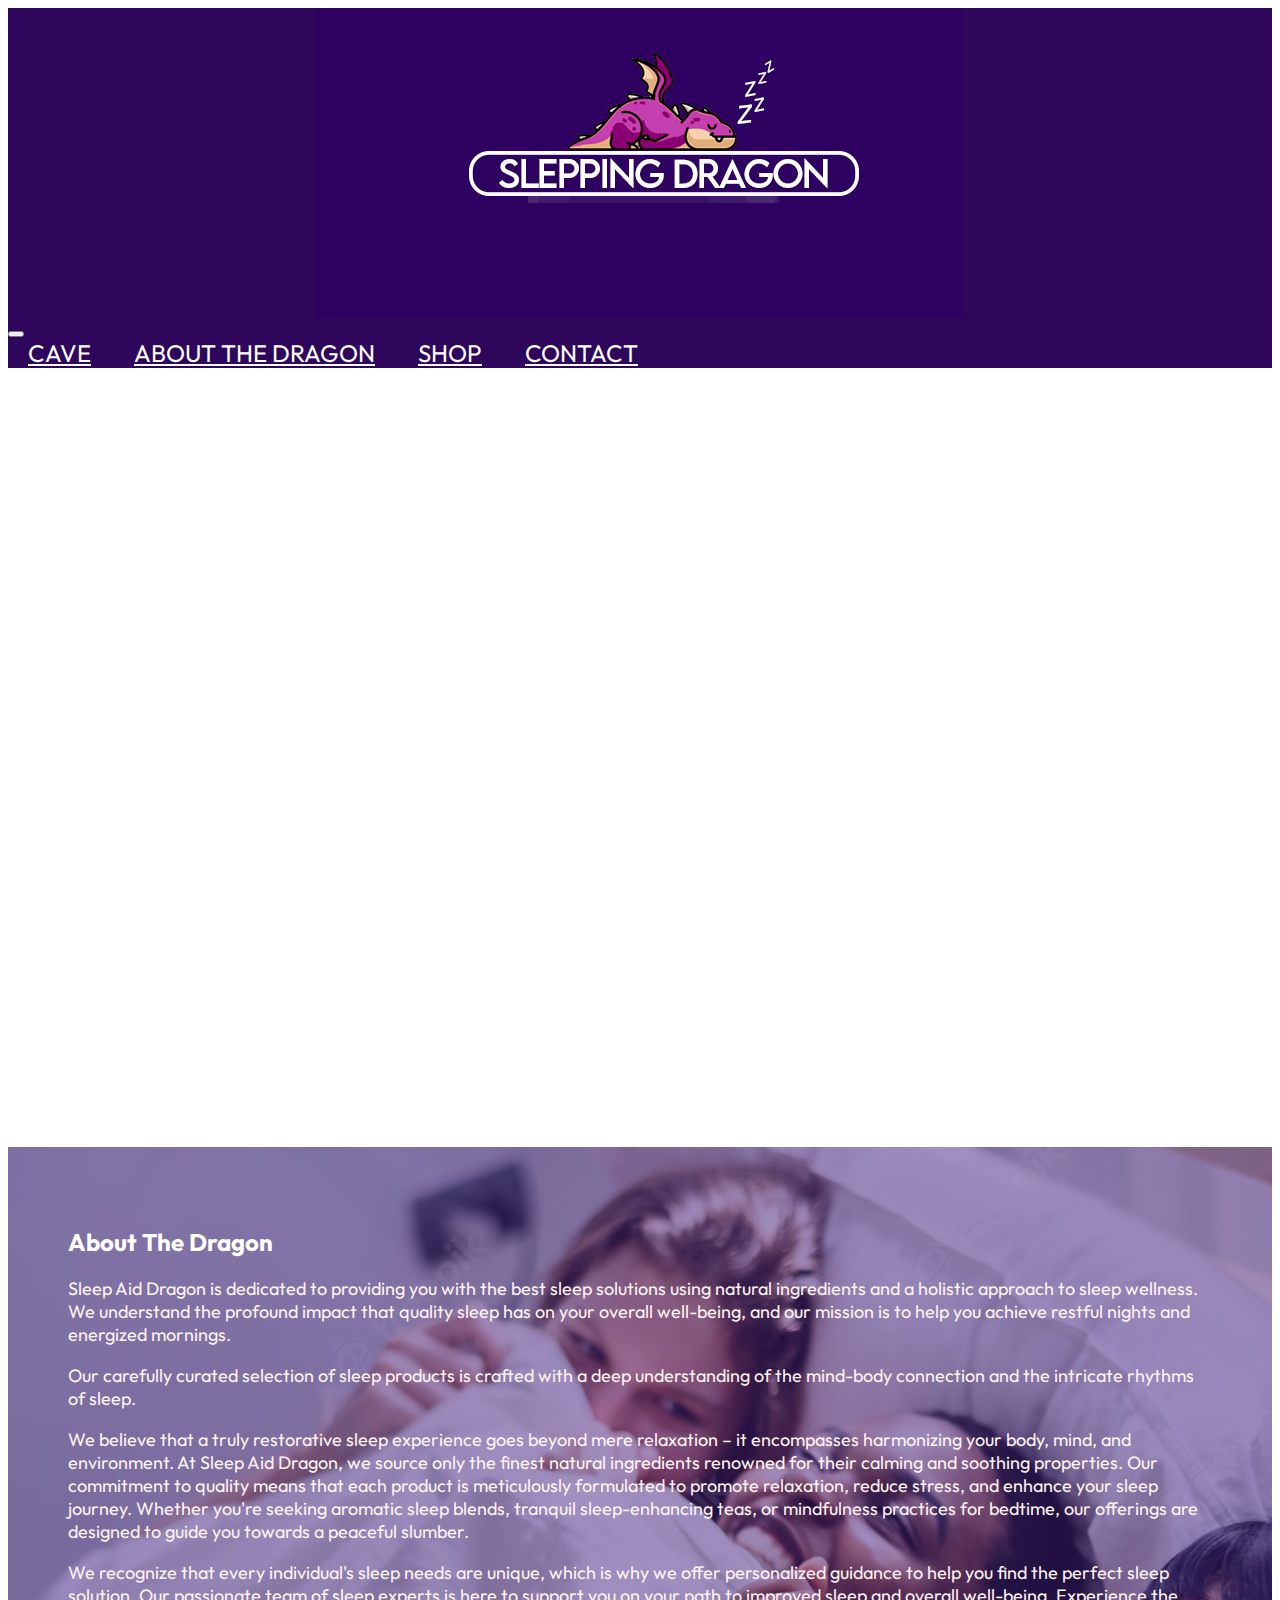
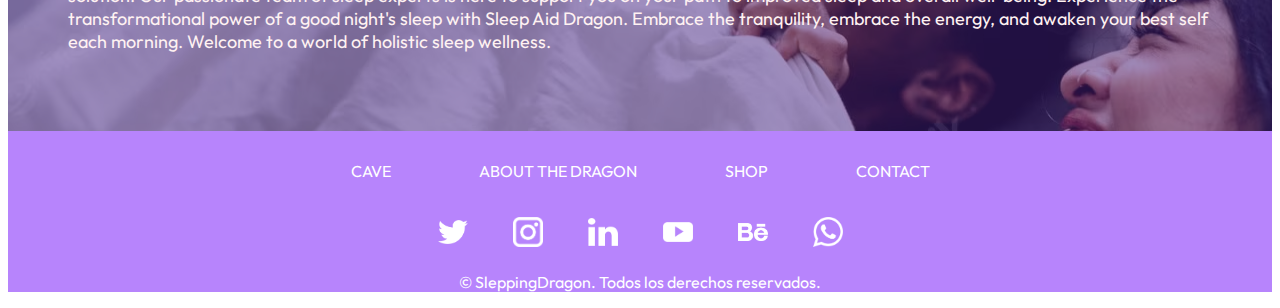
==== about.html @ 38109585 "updated" ====
<!DOCTYPE html>
<html lang="en" dir="ltr">
  <head>
    <meta charset="UTF-8">
    <meta name="viewport" content="width=device-width, initial-scale=1.0">
    <link rel="preconnect" href="https://fonts.googleapis.com">
    <link rel="preconnect" href="https://fonts.gstatic.com" crossorigin>
    <link rel="icon" type="image/x-icon" href="../images/favicon.ico">
    <link rel="icon" type="image/png" href="images/favicon.png">

    <!-------Boostrap Responsive------->
    <link href="https://cdn.jsdelivr.net/npm/bootstrap@5.3.1/dist/css/bootstrap.min.css" rel="stylesheet" integrity="sha384-4bw+/aepP/YC94hEpVNVgiZdgIC5+VKNBQNGCHeKRQN+PtmoHDEXuppvnDJzQIu9" crossorigin="anonymous">
    <script src="https://cdn.jsdelivr.net/npm/bootstrap@5.3.1/dist/js/bootstrap.bundle.min.js" integrity="sha384-HwwvtgBNo3bZJJLYd8oVXjrBZt8cqVSpeBNS5n7C8IVInixGAoxmnlMuBnhbgrkm" crossorigin="anonymous"></script>
    <title>Sleep Aid - Ayuda para Dormir</title>
    <link rel="stylesheet" href="styles.css">
  </head>
<body>
  <!-- ENCABEZADO - Barra de Navegación -->
    <header class="container-md"> 
      <nav class="navbar navbar-expand-lg bg-body-tertiary">
          <div class="container-fluid">
              <a class="navbar-brand navbar-logo" href="#">
                  <img src="images/sleppingdragon.png" alt="Logo">
              </a>
              <a class="navbar-brand" href="#">
              <button class="navbar-toggler" type="button" data-bs-toggle="collapse" data-bs-target="#navbarNavAltMarkup" aria-controls="navbarNavAltMarkup" aria-expanded="false" aria-label="Toggle navigation">
                  <span class="navbar-toggler-icon"></span>
              </button>
              <div class="collapse navbar-collapse" id="navbarNavAltMarkup">
                <div class="navbar-nav">
                  <a class="nav-link-custom nav-link" href="index.html">CAVE</a>
                  <a class="nav-link-custom nav-link" aria-current="page" href="about.html">ABOUT THE DRAGON</a>
                  <a class="nav-link-custom nav-link" href="product.html">SHOP</a>
                  <a class="nav-link-custom nav-link" href="#">CONTACT</a>
                  <a class="nav-link-custom nav-link disabled" aria-disabled="true"></a>
                </div>
              </div>
          </div>
      </nav>
    </header>
  
  <!-- Contenido de la página About -->
  <section class="background-section background-image-about">
    <div class="background-image-about">
      <div class="container my-5 overlay-container fade-in">
        <div class="row">
          <div class="col-md-6 offset-md-6">
            <h2 class="text-primary">About The Dragon</h2>
            <p class="medium">Sleep Aid Dragon is dedicated to providing you with the best sleep solutions using natural ingredients and a holistic approach to sleep wellness. We understand the profound impact that quality sleep has on your overall well-being, and our mission is to help you achieve restful nights and energized mornings.</p>
<p class="medium">Our carefully curated selection of sleep products is crafted with a deep understanding of the mind-body connection and the intricate rhythms of sleep.</p>
<p class="medium">We believe that a truly restorative sleep experience goes beyond mere relaxation – it encompasses harmonizing your body, mind, and environment.
At Sleep Aid Dragon, we source only the finest natural ingredients renowned for their calming and soothing properties. Our commitment to quality means that each product is meticulously formulated to promote relaxation, reduce stress, and enhance your sleep journey. Whether you're seeking aromatic sleep blends, tranquil sleep-enhancing teas, or mindfulness practices for bedtime, our offerings are designed to guide you towards a peaceful slumber.</p>
<p class="medium">We recognize that every individual's sleep needs are unique, which is why we offer personalized guidance to help you find the perfect sleep solution. Our passionate team of sleep experts is here to support you on your path to improved sleep and overall well-being.
Experience the transformational power of a good night's sleep with Sleep Aid Dragon. Embrace the tranquility, embrace the energy, and awaken your best self each morning. Welcome to a world of holistic sleep wellness.</p>

          </div>
        </div>
      </div>
    </div>
  </section>

  <!-- Footer -->
  <footer class="footer py-4">
    <div class="container">
        <div class="row align-items-center justify-content-center">
            <div class="custom-footer-links">
              <a href="#">CAVE</a>
              <a href="#">ABOUT THE DRAGON</a>
              <a href="#">SHOP</a>
              <a href="#">CONTACT</a>
            </div>
            <div class="col-md-3 d-flex justify-content-center align-items-center">
              <div class="social-icons">
                  <a href="#"><img src="images/twitter.png" class="social-icon"></a>
                  <a href="#"><img src="images/IG.png" class="social-icon"></a>
                  <a href="#"><img src="images/linkedin.png" class="social-icon"></a>
                  <a href="#"><img src="images/youtube.png" class="social-icon"></a>
                  <a href="#"><img src="images/be.png" class="social-icon"></a>
                  <a href="#"><img src="images/ws.png" class="social-icon"></a>
              </div>
          </div>   
        </div>
    </div>

    <div class="container mt-3 custom-footer">
        <p class="text-center">&copy; SleppingDragon. Todos los derechos reservados.</p>
    </div>
</footer>
  
  <!-- Cookies -->
  <div class="cookie-popup">
    <div class="cookie-content">
      <p>Utilizamos cookies para mejorar tu experiencia en el sitio. Al continuar navegando, aceptas nuestra política de cookies.</p>
      <button class="btn btn-primary btn-sm cookie-btn">Aceptar</button>
    </div>
  </div>
  <script src="scripts.js"></script>
</body>
</html>
---- styles.css ----
@charset "UTF-8";
/********* IMPORTING ************/
@import url("https://fonts.googleapis.com/css2?family=Outfit:wght@400;800&display=swap");
/**** VARIABLE DEFINITION *****/
/*********** TYPOGRAPHY ***************/
/********* TYPOGRAPHY SIZES *************/
.small {
  font-family: "Outfit", sans-serif;
  font-size: 14px;
  color: #ffffff;
}

.medium {
  font-family: "Outfit", sans-serif;
  font-size: 18px;
  color: #fff2f2;
}

.large {
  font-family: "Outfit", sans-serif;
  font-size: 24px;
  color: #ffffff;
}

body {
  font-family: "Outfit", sans-serif;
}

header {
  background-color: #2e075d;
  font-family: "Outfit", sans-serif;
  position: sticky;
  top: 0;
  transition: transform 0.3s ease-in-out;
  opacity: 1;
}

/******Efect on the header*******/
.header.hidden {
  opacity: 0;
  transform: translateY(-100%);
  transition: opacity 0.3s ease, transform 0.3s ease;
}

.header.visible {
  opacity: 1;
  transform: translateY(0);
}

@keyframes fadeInUp {
  from {
    opacity: 0;
    transform: translateY(50px);
  }
  to {
    opacity: 1;
    transform: translateY(0);
  }
}
/********************************/
.container-fluid {
  max-width: 100%;
  background-color: #2e075d;
}

.nav-link-custom {
  color: #ffffff;
  font-size: 24px;
  margin: 20px;
  transition: color 0.5s;
}

.navbar-nav .nav-item {
  margin: 0 100px;
}

.nav-item.nav-link {
  text-decoration: none;
}

.nav-link-custom:hover {
  color: #97db29;
}

.navbar-logo {
  display: flex;
  align-items: center;
}

.navbar-logo img {
  margin: 0 auto;
}

.container, .container-lg, .container-md, .container-sm, .container-xl, .container-xxl {
  max-width: 1616px;
}

/*************** container que disapear *****************/
.background-image {
  background-image: url("images/white-noise.jpg");
  background-size: cover;
  background-position: bottom center;
  padding-top: 50%;
  position: relative;
  max-width: 100%;
}

/*************** background About***********************/
.background-image-about {
  background-image: url("images/group.avif");
}

.overlay-container {
  background-color: rgba(66, 31, 129, 0.5);
  color: #ffffff;
  padding: 60px;
  margin-top: 779px;
  animation: fadeIn 5s;
}

.ribbon-section {
  margin-top: 50px;
}
.ribbon-section .row {
  display: flex; /* Mostrar las columnas en una fila flexible */
  flex-wrap: wrap; /* Envolver las columnas si no caben en una sola fila */
  justify-content: center; /* Centrar las columnas horizontalmente */
  align-items: stretch;
}
.ribbon-section .row .ribbon-image {
  flex: 1; /* Cambio: permite que las columnas ocupen el espacio disponible */
  display: flex;
  align-items: center;
  justify-content: center;
  border: 3px solid #885dcf;
  margin: 10px;
  max-width: 300px; /* Ajusta el ancho máximo según tus necesidades */
}
.ribbon-section .row .ribbon-image img {
  max-width: 266px;
  max-height: 266px;
  object-fit: contain;
}

/*********************Footer*************************/
/*********Palabras en el top del footer******************/
.custom-footer-links {
  display: flex;
  justify-content: center;
  align-items: center;
  gap: 88px; /* Espacio entre elementos */
}

.custom-footer-links a {
  color: rgb(255, 255, 255);
  font-size: 16px;
  text-decoration: none;
  margin-top: 30px;
}

.custom-footer-links a:hover {
  color: #ffcc00; /* Cambia a tu color deseado en hover */
}

/*********Social Icons******************/
.social-icons {
  display: flex;
  align-items: center;
  justify-content: center;
  gap: 35px; /* Espacio entre íconos */
  margin-top: 31px;
}

.social-icon {
  max-width: 40px; /* Ajusta el valor según tu preferencia */
  height: auto; /* Mantiene la proporción de la imagen */
  margin: 5px;
  width: 30px;
}

.custom-footer {
  text-align: center;
  color: white;
  font-family: "Outfit", sans-serif;
}

footer {
  background-color: #b784fc;
}

/***************Cookies*********************/
.cookie-popup {
  display: none;
  position: fixed;
  top: 0;
  left: 0;
  width: 100%;
  height: 100%;
  background-color: rgba(0, 0, 0, 0.5);
  z-index: 1000;
}

.cookie-content {
  position: absolute;
  top: 50%;
  left: 50%;
  transform: translate(-50%, -50%);
  background-color: #fff;
  padding: 20px;
  border-radius: 8px;
  box-shadow: 0 0 10px rgba(0, 0, 0, 0.2);
}

/*# sourceMappingURL=styles.css.map */
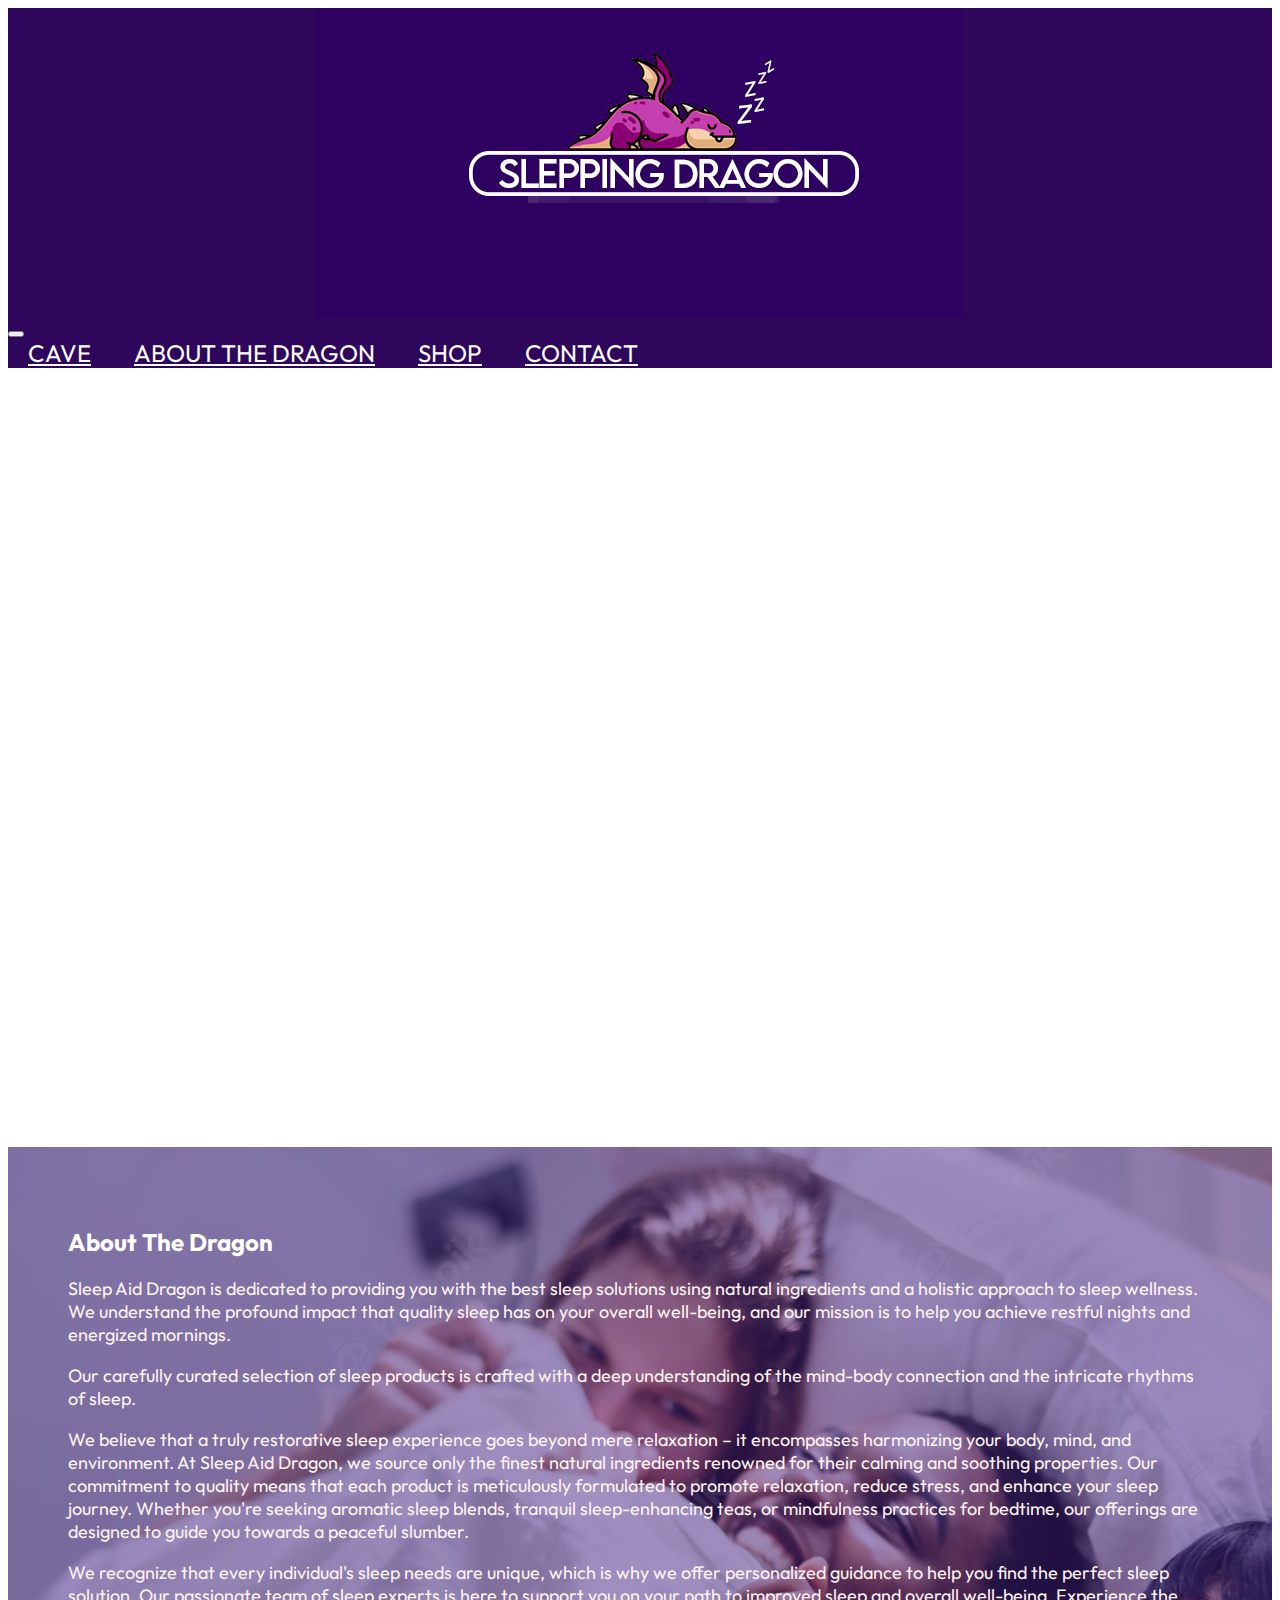
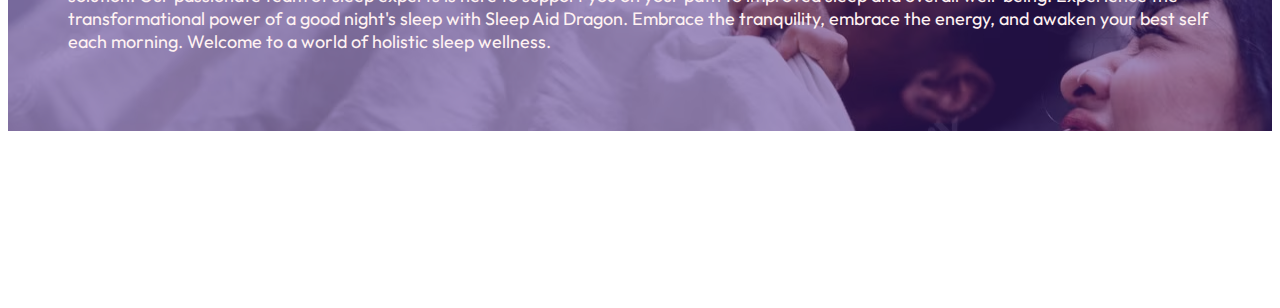
==== commit 19fde61d: "updated" ====
--- a/about.html
+++ b/about.html
@@ -31,7 +31,7 @@
                   <a class="nav-link-custom nav-link" href="index.html">CAVE</a>
                   <a class="nav-link-custom nav-link" aria-current="page" href="about.html">ABOUT THE DRAGON</a>
                   <a class="nav-link-custom nav-link" href="product.html">SHOP</a>
-                  <a class="nav-link-custom nav-link" href="#">CONTACT</a>
+                  <a class="nav-link-custom nav-link" href="contact.html">CONTACT</a>
                   <a class="nav-link-custom nav-link disabled" aria-disabled="true"></a>
                 </div>
               </div>
@@ -40,6 +40,7 @@
     </header>
   
   <!-- Contenido de la página About -->
+  
   <section class="background-section background-image-about">
     <div class="background-image-about">
       <div class="container my-5 overlay-container fade-in">
@@ -64,10 +65,10 @@
     <div class="container">
         <div class="row align-items-center justify-content-center">
             <div class="custom-footer-links">
-              <a href="#">CAVE</a>
-              <a href="#">ABOUT THE DRAGON</a>
+              <a href="index.html">CAVE</a>
+              <a href="about.html">ABOUT THE DRAGON</a>
               <a href="#">SHOP</a>
-              <a href="#">CONTACT</a>
+              <a href="contact.html">CONTACT</a>
             </div>
             <div class="col-md-3 d-flex justify-content-center align-items-center">
               <div class="social-icons">
--- a/styles.css
+++ b/styles.css
@@ -110,6 +110,16 @@
   background-image: url("images/group.avif");
 }
 
+/**************** background Contact********************/
+.background-image-contact {
+  background-image: url("images/Best.jpg");
+  background-size: cover;
+  background-position: bottom center;
+  padding-top: 50%;
+  position: relative;
+  max-width: 100%;
+}
+
 .overlay-container {
   background-color: rgba(66, 31, 129, 0.5);
   color: #ffffff;
@@ -118,8 +128,26 @@
   animation: fadeIn 5s;
 }
 
+/************************************************************************/
 .ribbon-section {
   margin-top: 50px;
+<<<<<<< HEAD
+  /* Ejemplo: margen superior de la sección */ }
+  .ribbon-section .row {
+    display: flex;
+    /* Mostrar las columnas en una fila flexible */
+    flex-wrap: wrap;
+    /* Envolver las columnas si no caben en una sola fila */
+    justify-content: center;
+    /* Centrar las columnas horizontalmente */
+    align-items: center; }
+  .ribbon-section .ribbon-image {
+    background-size: cover;
+    background-position: center;
+    border: 154px solid #885dcf;
+    /* Ejemplo: borde para cada columna */
+    /* Agrega más estilos según sea necesario */ }
+=======
 }
 .ribbon-section .row {
   display: flex; /* Mostrar las columnas en una fila flexible */
@@ -142,6 +170,38 @@
   object-fit: contain;
 }
 
+/*************** Contact Section *****************/
+.contact-section {
+  background-color: #421f81; /* Cambiar el color de fondo */
+  color: #ffffff; /* Cambiar el color del texto */
+}
+.contact-section .contact-description {
+  border-right: 2px solid #b784fc; /* Agregar un borde lateral de color */
+  padding-right: 20px; /* Agregar espacio en el lado derecho */
+}
+.contact-section .contact-form {
+  background-color: rgba(151, 219, 41, 0.5); /* Cambiar el color de fondo del formulario */
+  padding: 54px; /* Añadir espacio interno */
+  border-radius: 22px; /* Agregar bordes redondeados */
+  margin-bottom: 100px;
+}
+.contact-section .form-label {
+  color: #fff2f2; /* Cambiar el color de las etiquetas del formulario */
+}
+.contact-section .form-control {
+  background-color: #2e075d; /* Cambiar el color de fondo de los campos de entrada */
+  color: #ffffff; /* Cambiar el color del texto en los campos de entrada */
+  border-color: #b784fc; /* Cambiar el color del borde de los campos de entrada */
+}
+.contact-section .btn-primary {
+  background-color: #b784fc; /* Cambiar el color de fondo del botón */
+  border-color: #b784fc; /* Cambiar el color del borde del botón */
+}
+.contact-section .btn-primary:hover {
+  background-color: #9a52fb; /* Oscurecer el color del botón al pasar el cursor */
+  border-color: #9a52fb; /* Oscurecer el color del borde del botón al pasar el cursor */
+}
+
 /*********************Footer*************************/
 /*********Palabras en el top del footer******************/
 .custom-footer-links {
@@ -172,8 +232,8 @@
 }
 
 .social-icon {
-  max-width: 40px; /* Ajusta el valor según tu preferencia */
-  height: auto; /* Mantiene la proporción de la imagen */
+  max-width: 40px;
+  height: auto;
   margin: 5px;
   width: 30px;
 }
@@ -183,6 +243,7 @@
   color: white;
   font-family: "Outfit", sans-serif;
 }
+>>>>>>> Manuel
 
 footer {
   background-color: #b784fc;
@@ -202,6 +263,113 @@
 
 .cookie-content {
   position: absolute;
+<<<<<<< HEAD
+  bottom: 0;
+  width: 100%;
+  height: 4rem; }
+
+/* Product Styling =================================================================*/
+.page-container {
+  position: relative;
+  min-height: 100vh; }
+
+.content-wrap {
+  padding-bottom: 4rem; }
+
+.carousel {
+  background-color: #b784fc; }
+
+.carousel-caption > p {
+  color: black; }
+
+.carousel-item > img {
+  border-radius: 4px; }
+
+.carousel-caption-width {
+  width: 70%;
+  text-align: left; }
+
+.product .container {
+  background-color: white !important;
+  display: flex;
+  position: relative; }
+
+.ribbon-section {
+  margin-top: 50px; }
+  .ribbon-section .row {
+    display: flex;
+    flex-wrap: wrap;
+    justify-content: center;
+    align-items: stretch; }
+    .ribbon-section .row .ribbon-image {
+      flex: 1;
+      display: flex;
+      align-items: center;
+      justify-content: center;
+      border: 3px solid #885dcf;
+      margin: 10px;
+      max-width: 307px; }
+      .ribbon-section .row .ribbon-image img {
+        max-width: 300px;
+        max-height: 300px;
+        object-fit: contain; }
+
+/* Contact styling =================================================================*/
+.contact {
+  background-color: #2e075d; }
+
+form {
+  display: flex;
+  flex-direction: column;
+  padding: 1rem 0;
+  margin-top: -21%;
+  margin-bottom: 7%;
+  margin-left: auto;
+  margin-right: auto;
+  background-color: white;
+  width: 60%;
+  padding: 5%;
+  border-radius: 5%; }
+
+fieldset {
+  display: flex;
+  flex-direction: column;
+  justify-content: flex-start;
+  border: 0;
+  padding: 0 0 2rem; }
+
+label {
+  cursor: pointer;
+  display: block;
+  white-space: nowrap;
+  font-size: 1.4rem;
+  padding: 1rem; }
+
+input[type="text"], input[type="email"], textarea {
+  position: relative;
+  width: 100%;
+  padding: 1.2rem;
+  line-height: 1;
+  border-top: .1rem solid black;
+  border-bottom: .1rem solid black;
+  background-color: white;
+  box-shadow: none;
+  outline: 0; }
+
+input[type="text"], input[type="email"] {
+  padding-right: 3rem; }
+
+input[type="text"]:focus, input[type="email"]:focus, textarea:focus {
+  border: .1rem solid gray;
+  background-color: lightgrey; }
+
+::placeholder {
+  font-style: italic; }
+
+.button {
+  margin-top: 15px;
+  padding: 5px; }
+=======
   top: 50%;
   left: 50%;
   transform: translate(-50%, -50%);
@@ -210,5 +378,6 @@
   border-radius: 8px;
   box-shadow: 0 0 10px rgba(0, 0, 0, 0.2);
 }
+>>>>>>> Manuel
 
 /*# sourceMappingURL=styles.css.map */
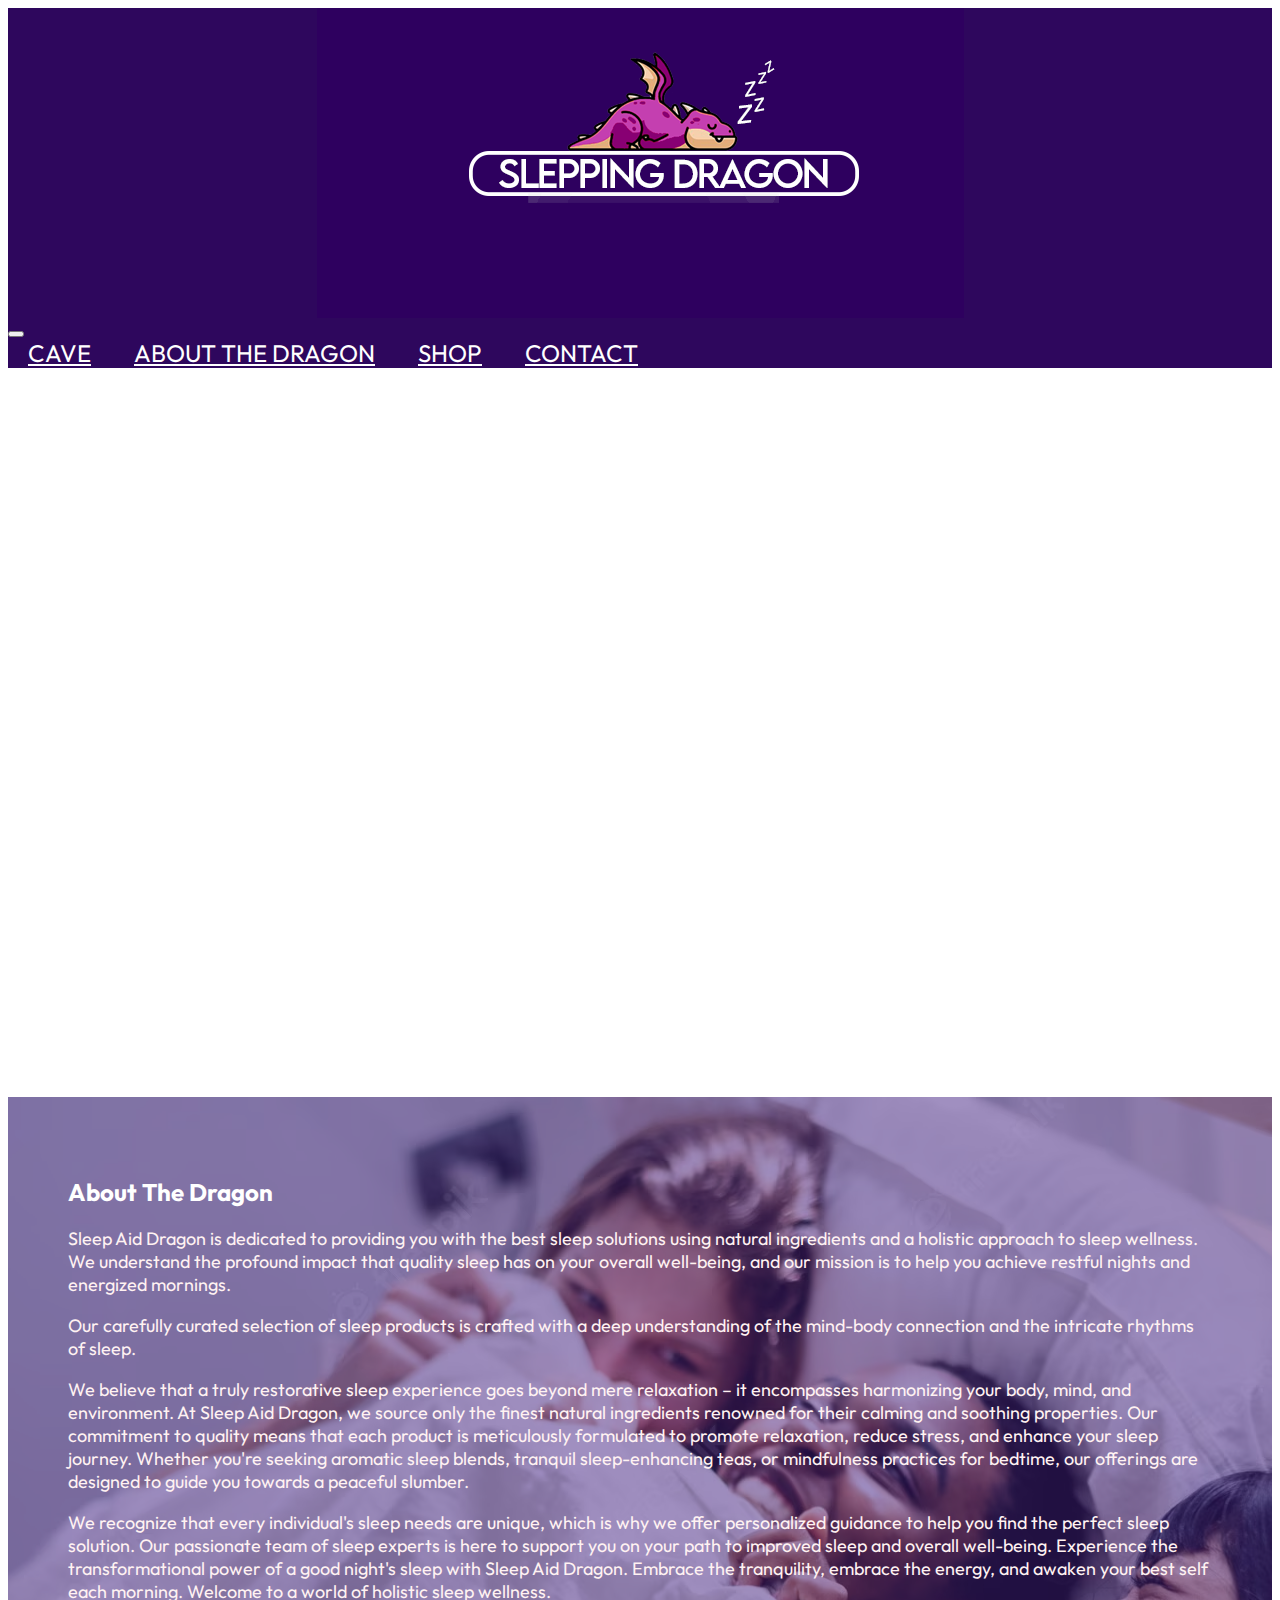
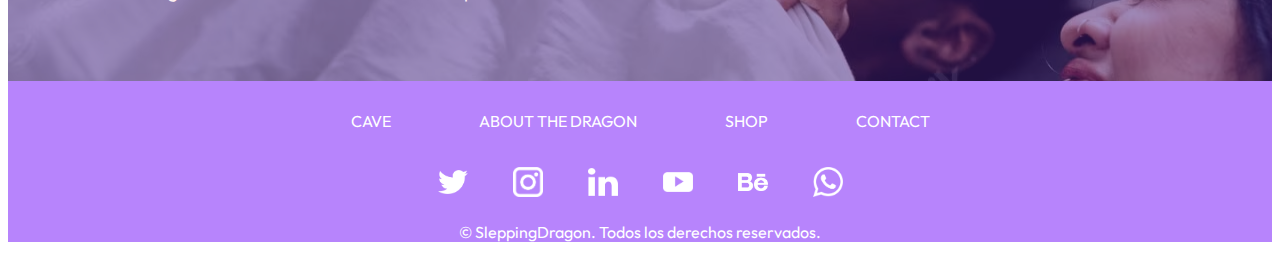
==== commit 9ac38b34: "updated" ====
--- a/about.html
+++ b/about.html
@@ -16,7 +16,7 @@
   </head>
 <body>
   <!-- ENCABEZADO - Barra de Navegación -->
-    <header class="container-md"> 
+    <header class="container-md-about"> 
       <nav class="navbar navbar-expand-lg bg-body-tertiary">
           <div class="container-fluid">
               <a class="navbar-brand navbar-logo" href="#">
@@ -48,11 +48,11 @@
           <div class="col-md-6 offset-md-6">
             <h2 class="text-primary">About The Dragon</h2>
             <p class="medium">Sleep Aid Dragon is dedicated to providing you with the best sleep solutions using natural ingredients and a holistic approach to sleep wellness. We understand the profound impact that quality sleep has on your overall well-being, and our mission is to help you achieve restful nights and energized mornings.</p>
-<p class="medium">Our carefully curated selection of sleep products is crafted with a deep understanding of the mind-body connection and the intricate rhythms of sleep.</p>
-<p class="medium">We believe that a truly restorative sleep experience goes beyond mere relaxation – it encompasses harmonizing your body, mind, and environment.
-At Sleep Aid Dragon, we source only the finest natural ingredients renowned for their calming and soothing properties. Our commitment to quality means that each product is meticulously formulated to promote relaxation, reduce stress, and enhance your sleep journey. Whether you're seeking aromatic sleep blends, tranquil sleep-enhancing teas, or mindfulness practices for bedtime, our offerings are designed to guide you towards a peaceful slumber.</p>
-<p class="medium">We recognize that every individual's sleep needs are unique, which is why we offer personalized guidance to help you find the perfect sleep solution. Our passionate team of sleep experts is here to support you on your path to improved sleep and overall well-being.
-Experience the transformational power of a good night's sleep with Sleep Aid Dragon. Embrace the tranquility, embrace the energy, and awaken your best self each morning. Welcome to a world of holistic sleep wellness.</p>
+            <p class="medium">Our carefully curated selection of sleep products is crafted with a deep understanding of the mind-body connection and the intricate rhythms of sleep.</p>
+            <p class="medium">We believe that a truly restorative sleep experience goes beyond mere relaxation – it encompasses harmonizing your body, mind, and environment.
+            At Sleep Aid Dragon, we source only the finest natural ingredients renowned for their calming and soothing properties. Our commitment to quality means that each product is meticulously formulated to promote relaxation, reduce stress, and enhance your sleep journey. Whether you're seeking aromatic sleep blends, tranquil sleep-enhancing teas, or mindfulness practices for bedtime, our offerings are designed to guide you towards a peaceful slumber.</p>
+            <p class="medium">We recognize that every individual's sleep needs are unique, which is why we offer personalized guidance to help you find the perfect sleep solution. Our passionate team of sleep experts is here to support you on your path to improved sleep and overall well-being.
+            Experience the transformational power of a good night's sleep with Sleep Aid Dragon. Embrace the tranquility, embrace the energy, and awaken your best self each morning. Welcome to a world of holistic sleep wellness.</p>
 
           </div>
         </div>
--- a/styles.css
+++ b/styles.css
@@ -1,53 +1,8 @@
 @charset "UTF-8";
 /********* IMPORTING ************/
 @import url("https://fonts.googleapis.com/css2?family=Outfit:wght@400;800&display=swap");
-/**** VARIABLE DEFINITION *****/
-/*********** TYPOGRAPHY ***************/
-/********* TYPOGRAPHY SIZES *************/
-.small {
-  font-family: "Outfit", sans-serif;
-  font-size: 14px;
-  color: #ffffff;
-}
-
-.medium {
-  font-family: "Outfit", sans-serif;
-  font-size: 18px;
-  color: #fff2f2;
-}
-
-.large {
-  font-family: "Outfit", sans-serif;
-  font-size: 24px;
-  color: #ffffff;
-}
-
-body {
-  font-family: "Outfit", sans-serif;
-}
-
-header {
-  background-color: #2e075d;
-  font-family: "Outfit", sans-serif;
-  position: sticky;
-  top: 0;
-  transition: transform 0.3s ease-in-out;
-  opacity: 1;
-}
-
-/******Efect on the header*******/
-.header.hidden {
-  opacity: 0;
-  transform: translateY(-100%);
-  transition: opacity 0.3s ease, transform 0.3s ease;
-}
-
-.header.visible {
-  opacity: 1;
-  transform: translateY(0);
-}
-
-@keyframes fadeInUp {
+/**** Animations *****/
+@keyframes fadeIn {
   from {
     opacity: 0;
     transform: translateY(50px);
@@ -57,6 +12,52 @@
     transform: translateY(0);
   }
 }
+/**** VARIABLE DEFINITION *****/
+/*********** TYPOGRAPHY ***************/
+/********* TYPOGRAPHY SIZES *************/
+.small {
+  font-family: "Outfit", sans-serif;
+  font-size: 14px;
+  color: #ffffff;
+}
+
+.medium {
+  font-family: "Outfit", sans-serif;
+  font-size: 18px;
+  color: #fff2f2;
+}
+
+.large {
+  font-family: "Outfit", sans-serif;
+  font-size: 24px;
+  color: #ffffff;
+}
+
+body {
+  font-family: "Outfit", sans-serif;
+}
+
+header {
+  background-color: #2e075d;
+  font-family: "Outfit", sans-serif;
+  position: sticky;
+  top: 0;
+  transition: transform 0.3s ease-in-out;
+  opacity: 1;
+}
+
+/******Efect on the header*******/
+.header.hidden {
+  opacity: 0;
+  transform: translateY(-100%);
+  transition: opacity 0.3s ease, transform 0.3s ease;
+}
+
+.header.visible {
+  opacity: 1;
+  transform: translateY(0);
+}
+
 /********************************/
 .container-fluid {
   max-width: 100%;
@@ -91,7 +92,12 @@
   margin: 0 auto;
 }
 
-.container, .container-lg, .container-md, .container-sm, .container-xl, .container-xxl {
+.container,
+.container-lg,
+.container-md,
+.container-sm,
+.container-xl,
+.container-xxl {
   max-width: 1616px;
 }
 
@@ -126,28 +132,12 @@
   padding: 60px;
   margin-top: 779px;
   animation: fadeIn 5s;
+  max-width: 1675px;
 }
 
 /************************************************************************/
 .ribbon-section {
   margin-top: 50px;
-<<<<<<< HEAD
-  /* Ejemplo: margen superior de la sección */ }
-  .ribbon-section .row {
-    display: flex;
-    /* Mostrar las columnas en una fila flexible */
-    flex-wrap: wrap;
-    /* Envolver las columnas si no caben en una sola fila */
-    justify-content: center;
-    /* Centrar las columnas horizontalmente */
-    align-items: center; }
-  .ribbon-section .ribbon-image {
-    background-size: cover;
-    background-position: center;
-    border: 154px solid #885dcf;
-    /* Ejemplo: borde para cada columna */
-    /* Agrega más estilos según sea necesario */ }
-=======
 }
 .ribbon-section .row {
   display: flex; /* Mostrar las columnas en una fila flexible */
@@ -243,7 +233,6 @@
   color: white;
   font-family: "Outfit", sans-serif;
 }
->>>>>>> Manuel
 
 footer {
   background-color: #b784fc;
@@ -263,113 +252,6 @@
 
 .cookie-content {
   position: absolute;
-<<<<<<< HEAD
-  bottom: 0;
-  width: 100%;
-  height: 4rem; }
-
-/* Product Styling =================================================================*/
-.page-container {
-  position: relative;
-  min-height: 100vh; }
-
-.content-wrap {
-  padding-bottom: 4rem; }
-
-.carousel {
-  background-color: #b784fc; }
-
-.carousel-caption > p {
-  color: black; }
-
-.carousel-item > img {
-  border-radius: 4px; }
-
-.carousel-caption-width {
-  width: 70%;
-  text-align: left; }
-
-.product .container {
-  background-color: white !important;
-  display: flex;
-  position: relative; }
-
-.ribbon-section {
-  margin-top: 50px; }
-  .ribbon-section .row {
-    display: flex;
-    flex-wrap: wrap;
-    justify-content: center;
-    align-items: stretch; }
-    .ribbon-section .row .ribbon-image {
-      flex: 1;
-      display: flex;
-      align-items: center;
-      justify-content: center;
-      border: 3px solid #885dcf;
-      margin: 10px;
-      max-width: 307px; }
-      .ribbon-section .row .ribbon-image img {
-        max-width: 300px;
-        max-height: 300px;
-        object-fit: contain; }
-
-/* Contact styling =================================================================*/
-.contact {
-  background-color: #2e075d; }
-
-form {
-  display: flex;
-  flex-direction: column;
-  padding: 1rem 0;
-  margin-top: -21%;
-  margin-bottom: 7%;
-  margin-left: auto;
-  margin-right: auto;
-  background-color: white;
-  width: 60%;
-  padding: 5%;
-  border-radius: 5%; }
-
-fieldset {
-  display: flex;
-  flex-direction: column;
-  justify-content: flex-start;
-  border: 0;
-  padding: 0 0 2rem; }
-
-label {
-  cursor: pointer;
-  display: block;
-  white-space: nowrap;
-  font-size: 1.4rem;
-  padding: 1rem; }
-
-input[type="text"], input[type="email"], textarea {
-  position: relative;
-  width: 100%;
-  padding: 1.2rem;
-  line-height: 1;
-  border-top: .1rem solid black;
-  border-bottom: .1rem solid black;
-  background-color: white;
-  box-shadow: none;
-  outline: 0; }
-
-input[type="text"], input[type="email"] {
-  padding-right: 3rem; }
-
-input[type="text"]:focus, input[type="email"]:focus, textarea:focus {
-  border: .1rem solid gray;
-  background-color: lightgrey; }
-
-::placeholder {
-  font-style: italic; }
-
-.button {
-  margin-top: 15px;
-  padding: 5px; }
-=======
   top: 50%;
   left: 50%;
   transform: translate(-50%, -50%);
@@ -378,6 +260,9 @@
   border-radius: 8px;
   box-shadow: 0 0 10px rgba(0, 0, 0, 0.2);
 }
->>>>>>> Manuel
+
+.background-image-about {
+  margin-top: -50px; /* Ajusta este valor según sea necesario */
+}
 
 /*# sourceMappingURL=styles.css.map */
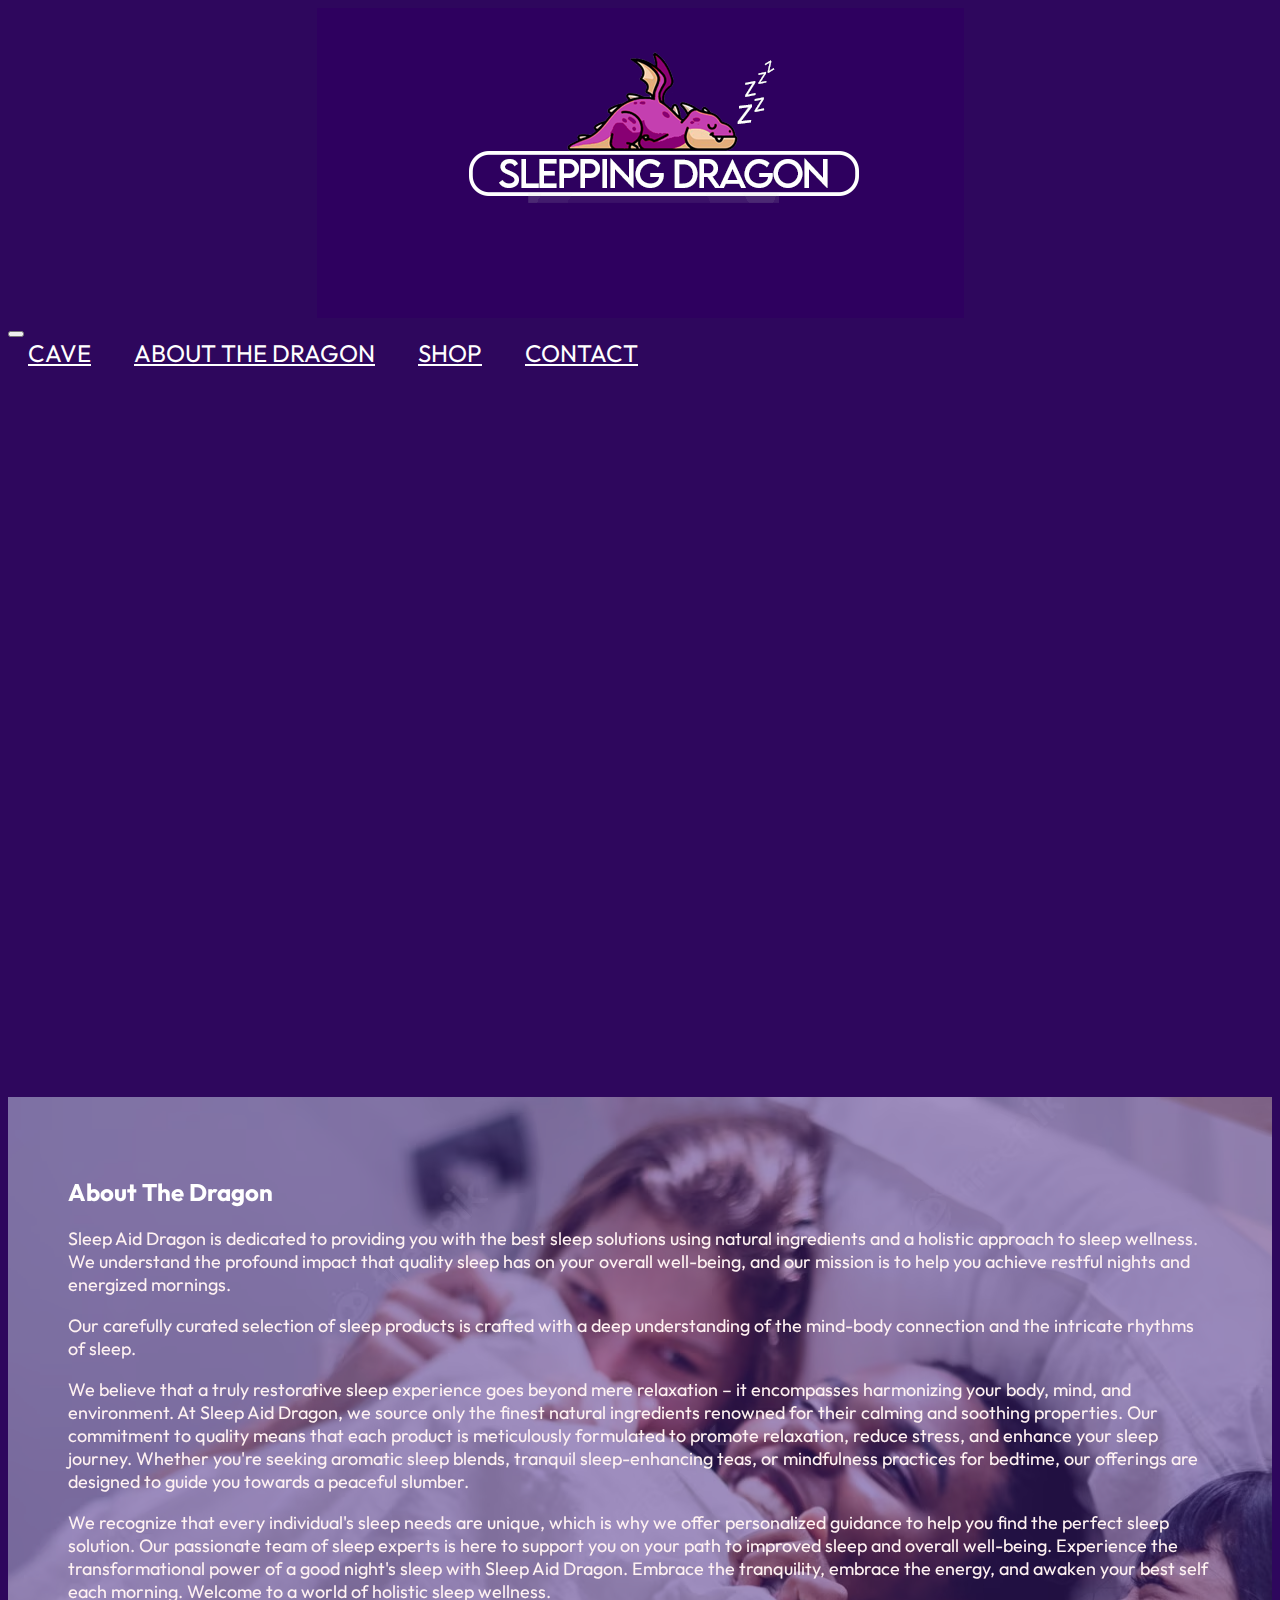
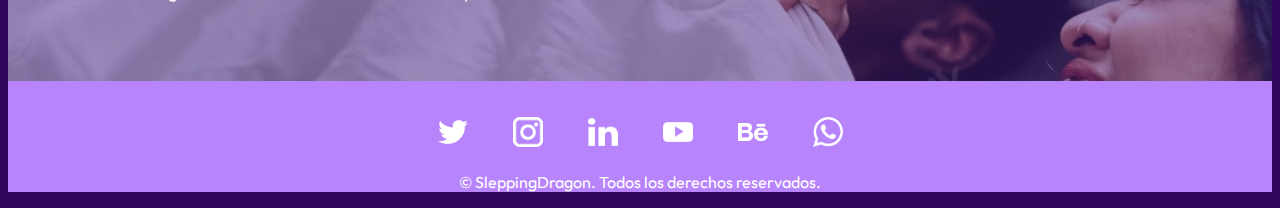
==== commit 7ac1037a: "updated" ====
--- a/about.html
+++ b/about.html
@@ -98,3 +98,4 @@
   <script src="scripts.js"></script>
 </body>
 </html>
+
--- a/styles.css
+++ b/styles.css
@@ -18,23 +18,21 @@
 .small {
   font-family: "Outfit", sans-serif;
   font-size: 14px;
-  color: #ffffff;
-}
+  color: #ffffff; }
 
 .medium {
   font-family: "Outfit", sans-serif;
   font-size: 18px;
-  color: #fff2f2;
-}
+  color: #fff2f2; }
 
 .large {
   font-family: "Outfit", sans-serif;
   font-size: 24px;
-  color: #ffffff;
-}
+  color: #ffffff; }
 
 body {
   font-family: "Outfit", sans-serif;
+  background-color: #2e075d;
 }
 
 header {
@@ -50,47 +48,38 @@
 .header.hidden {
   opacity: 0;
   transform: translateY(-100%);
-  transition: opacity 0.3s ease, transform 0.3s ease;
-}
+  transition: opacity 0.3s ease, transform 0.3s ease; }
 
 .header.visible {
   opacity: 1;
-  transform: translateY(0);
-}
+  transform: translateY(0); }
 
 /********************************/
 .container-fluid {
   max-width: 100%;
-  background-color: #2e075d;
-}
+  background-color: #2e075d; }
 
 .nav-link-custom {
   color: #ffffff;
   font-size: 24px;
   margin: 20px;
-  transition: color 0.5s;
-}
+  transition: color 0.5s; }
 
 .navbar-nav .nav-item {
-  margin: 0 100px;
-}
+  margin: 0 100px; }
 
 .nav-item.nav-link {
-  text-decoration: none;
-}
+  text-decoration: none; }
 
 .nav-link-custom:hover {
-  color: #97db29;
-}
+  color: #97db29; }
 
 .navbar-logo {
   display: flex;
-  align-items: center;
-}
+  align-items: center; }
 
 .navbar-logo img {
-  margin: 0 auto;
-}
+  margin: 0 auto; }
 
 .container,
 .container-lg,
@@ -108,12 +97,17 @@
   background-position: bottom center;
   padding-top: 50%;
   position: relative;
-  max-width: 100%;
-}
+  max-width: 100%; }
 
 /*************** background About***********************/
 .background-image-about {
-  background-image: url("images/group.avif");
+  background-image: url("images/group.avif");   position: relative;
+  margin-top: -50px;
+  margin-bottom: -50px;
+}
+
+.bg-body-tertiary {
+  --bs-bg-opacity: 0;
 }
 
 /**************** background Contact********************/
@@ -162,35 +156,43 @@
 
 /*************** Contact Section *****************/
 .contact-section {
-  background-color: #421f81; /* Cambiar el color de fondo */
-  color: #ffffff; /* Cambiar el color del texto */
-}
-.contact-section .contact-description {
-  border-right: 2px solid #b784fc; /* Agregar un borde lateral de color */
-  padding-right: 20px; /* Agregar espacio en el lado derecho */
-}
-.contact-section .contact-form {
-  background-color: rgba(151, 219, 41, 0.5); /* Cambiar el color de fondo del formulario */
-  padding: 54px; /* Añadir espacio interno */
-  border-radius: 22px; /* Agregar bordes redondeados */
-  margin-bottom: 100px;
-}
-.contact-section .form-label {
-  color: #fff2f2; /* Cambiar el color de las etiquetas del formulario */
-}
-.contact-section .form-control {
-  background-color: #2e075d; /* Cambiar el color de fondo de los campos de entrada */
-  color: #ffffff; /* Cambiar el color del texto en los campos de entrada */
-  border-color: #b784fc; /* Cambiar el color del borde de los campos de entrada */
-}
-.contact-section .btn-primary {
-  background-color: #b784fc; /* Cambiar el color de fondo del botón */
-  border-color: #b784fc; /* Cambiar el color del borde del botón */
-}
-.contact-section .btn-primary:hover {
-  background-color: #9a52fb; /* Oscurecer el color del botón al pasar el cursor */
-  border-color: #9a52fb; /* Oscurecer el color del borde del botón al pasar el cursor */
-}
+  background-color: #421f81;
+  /* Cambiar el color de fondo */
+  color: #ffffff;
+  /* Cambiar el color del texto */ }
+  .contact-section .contact-description {
+    border-right: 2px solid #b784fc;
+    /* Agregar un borde lateral de color */
+    padding-right: 20px;
+    /* Agregar espacio en el lado derecho */ }
+  .contact-section .contact-form {
+    background-color: rgba(151, 219, 41, 0.5);
+    /* Cambiar el color de fondo del formulario */
+    padding: 54px;
+    /* Añadir espacio interno */
+    border-radius: 22px;
+    /* Agregar bordes redondeados */
+    margin-bottom: 100px; }
+  .contact-section .form-label {
+    color: #fff2f2;
+    /* Cambiar el color de las etiquetas del formulario */ }
+  .contact-section .form-control {
+    background-color: #2e075d;
+    /* Cambiar el color de fondo de los campos de entrada */
+    color: #ffffff;
+    /* Cambiar el color del texto en los campos de entrada */
+    border-color: #b784fc;
+    /* Cambiar el color del borde de los campos de entrada */ }
+  .contact-section .btn-primary {
+    background-color: #b784fc;
+    /* Cambiar el color de fondo del botón */
+    border-color: #b784fc;
+    /* Cambiar el color del borde del botón */ }
+    .contact-section .btn-primary:hover {
+      background-color: #9a52fb;
+      /* Oscurecer el color del botón al pasar el cursor */
+      border-color: #9a52fb;
+      /* Oscurecer el color del borde del botón al pasar el cursor */ }
 
 /*********************Footer*************************/
 /*********Palabras en el top del footer******************/
@@ -198,45 +200,41 @@
   display: flex;
   justify-content: center;
   align-items: center;
-  gap: 88px; /* Espacio entre elementos */
-}
+  gap: 88px;
+  /* Espacio entre elementos */ }
 
 .custom-footer-links a {
-  color: rgb(255, 255, 255);
+  color: white;
   font-size: 16px;
   text-decoration: none;
-  margin-top: 30px;
-}
+  margin-top: 30px; }
 
 .custom-footer-links a:hover {
-  color: #ffcc00; /* Cambia a tu color deseado en hover */
-}
+  color: #ffcc00;
+  /* Cambia a tu color deseado en hover */ }
 
 /*********Social Icons******************/
 .social-icons {
   display: flex;
   align-items: center;
   justify-content: center;
-  gap: 35px; /* Espacio entre íconos */
-  margin-top: 31px;
-}
+  gap: 35px;
+  /* Espacio entre íconos */
+  margin-top: 31px; }
 
 .social-icon {
   max-width: 40px;
   height: auto;
   margin: 5px;
-  width: 30px;
-}
+  width: 30px; }
 
 .custom-footer {
   text-align: center;
   color: white;
-  font-family: "Outfit", sans-serif;
-}
+  font-family: "Outfit", sans-serif; }
 
 footer {
-  background-color: #b784fc;
-}
+  background-color: #b784fc; }
 
 /***************Cookies*********************/
 .cookie-popup {
@@ -258,11 +256,50 @@
   background-color: #fff;
   padding: 20px;
   border-radius: 8px;
-  box-shadow: 0 0 10px rgba(0, 0, 0, 0.2);
-}
-
-.background-image-about {
-  margin-top: -50px; /* Ajusta este valor según sea necesario */
-}
-
-/*# sourceMappingURL=styles.css.map */
+  box-shadow: 0 0 10px rgba(0, 0, 0, 0.2); }
+
+/*--------------Product Styling --------------------*/
+.background-image-product {
+  background-image: url("images/productback.jpg");
+  background-size: cover;
+  background-position: bottom center;
+  padding-top: 50%;
+  position: relative;
+  max-width: 100%; }
+
+.product-carousel {
+  padding: 5%;
+  margin: 0%;
+  background-color: #bda2e0; }
+
+.carousel-item > img {
+  border-radius: 6%; }
+
+.carousel-control-next .carousel-control-prev {
+  margin-right: 90px;
+  margin-left: 10px; }
+
+/*--------------Product Styling --------------------*/
+.background-image-product {
+  background-image: url("images/productback.jpg");
+  background-size: cover;
+  background-position: bottom center;
+  padding-top: 50%;
+  position: relative;
+  max-width: 100%;
+}
+
+.product-carousel {
+  padding: 5%;
+  margin: 0%;
+  background-color: #bda2e0;
+}
+
+.carousel-item > img {
+  border-radius: 6%;
+}
+
+.carousel-control-next .carousel-control-prev {
+  margin-right: 90px;
+  margin-left: 10px;
+}
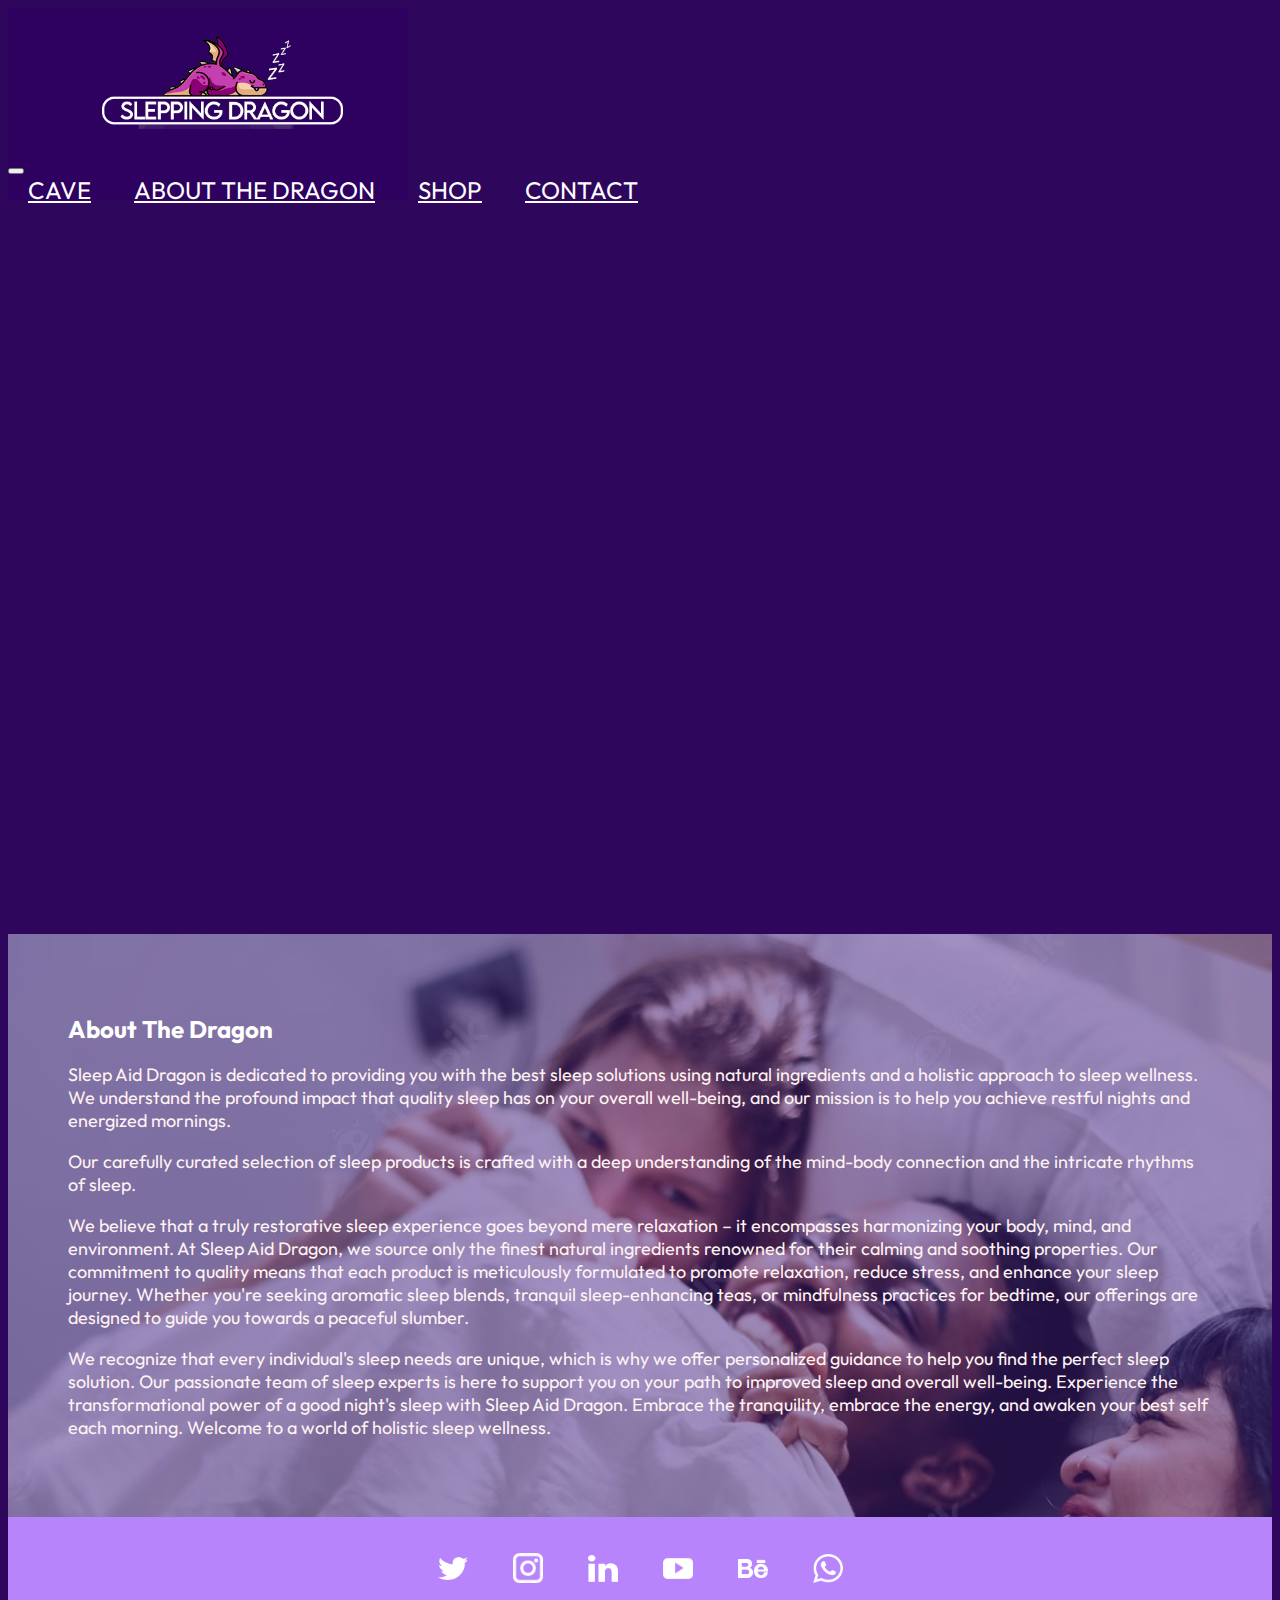
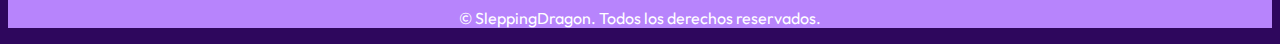
==== commit 0a1a6198: "updated" ====
--- a/about.html
+++ b/about.html
@@ -20,7 +20,7 @@
       <nav class="navbar navbar-expand-lg bg-body-tertiary">
           <div class="container-fluid">
               <a class="navbar-brand navbar-logo" href="#">
-                  <img src="images/sleppingdragon.png" alt="Logo">
+                  <img src="images/sleppingdragon.png" alt="Logo" width="400" class="d-inline-block align-text-top">
               </a>
               <a class="navbar-brand" href="#">
               <button class="navbar-toggler" type="button" data-bs-toggle="collapse" data-bs-target="#navbarNavAltMarkup" aria-controls="navbarNavAltMarkup" aria-expanded="false" aria-label="Toggle navigation">
--- a/styles.css
+++ b/styles.css
@@ -18,17 +18,20 @@
 .small {
   font-family: "Outfit", sans-serif;
   font-size: 14px;
-  color: #ffffff; }
+  color: #ffffff;
+}
 
 .medium {
   font-family: "Outfit", sans-serif;
   font-size: 18px;
-  color: #fff2f2; }
+  color: #fff2f2;
+}
 
 .large {
   font-family: "Outfit", sans-serif;
   font-size: 24px;
-  color: #ffffff; }
+  color: #ffffff;
+}
 
 body {
   font-family: "Outfit", sans-serif;
@@ -48,38 +51,45 @@
 .header.hidden {
   opacity: 0;
   transform: translateY(-100%);
-  transition: opacity 0.3s ease, transform 0.3s ease; }
+  transition: opacity 0.3s ease, transform 0.3s ease;
+}
 
 .header.visible {
   opacity: 1;
-  transform: translateY(0); }
+  transform: translateY(0);
+}
 
 /********************************/
 .container-fluid {
   max-width: 100%;
-  background-color: #2e075d; }
+  background-color: #2e075d;
+}
 
 .nav-link-custom {
   color: #ffffff;
   font-size: 24px;
   margin: 20px;
-  transition: color 0.5s; }
+  transition: color 0.5s;
+}
 
 .navbar-nav .nav-item {
-  margin: 0 100px; }
+  margin: 0 100px;
+}
 
 .nav-item.nav-link {
-  text-decoration: none; }
+  text-decoration: none;
+}
 
 .nav-link-custom:hover {
-  color: #97db29; }
+  color: #97db29;
+}
 
 .navbar-logo {
   display: flex;
-  align-items: center; }
-
-.navbar-logo img {
-  margin: 0 auto; }
+  align-items: center;
+  margin: 0 auto;
+  margin-bottom: -45px;
+}
 
 .container,
 .container-lg,
@@ -95,13 +105,19 @@
   background-image: url("images/white-noise.jpg");
   background-size: cover;
   background-position: bottom center;
-  padding-top: 50%;
   position: relative;
-  max-width: 100%; }
-
+  max-width: 100%;
+}
+
+@media screen and (max-width: 768px) {
+  .background-image {
+    max-width: 100%; /* Ajusta el valor para dispositivos más pequeños */
+  }
+}
 /*************** background About***********************/
 .background-image-about {
-  background-image: url("images/group.avif");   position: relative;
+  background-image: url("images/group.avif");
+  position: relative;
   margin-top: -50px;
   margin-bottom: -50px;
 }
@@ -138,6 +154,7 @@
   flex-wrap: wrap; /* Envolver las columnas si no caben en una sola fila */
   justify-content: center; /* Centrar las columnas horizontalmente */
   align-items: stretch;
+  margin-bottom: 47px;
 }
 .ribbon-section .row .ribbon-image {
   flex: 1; /* Cambio: permite que las columnas ocupen el espacio disponible */
@@ -156,43 +173,35 @@
 
 /*************** Contact Section *****************/
 .contact-section {
-  background-color: #421f81;
-  /* Cambiar el color de fondo */
-  color: #ffffff;
-  /* Cambiar el color del texto */ }
-  .contact-section .contact-description {
-    border-right: 2px solid #b784fc;
-    /* Agregar un borde lateral de color */
-    padding-right: 20px;
-    /* Agregar espacio en el lado derecho */ }
-  .contact-section .contact-form {
-    background-color: rgba(151, 219, 41, 0.5);
-    /* Cambiar el color de fondo del formulario */
-    padding: 54px;
-    /* Añadir espacio interno */
-    border-radius: 22px;
-    /* Agregar bordes redondeados */
-    margin-bottom: 100px; }
-  .contact-section .form-label {
-    color: #fff2f2;
-    /* Cambiar el color de las etiquetas del formulario */ }
-  .contact-section .form-control {
-    background-color: #2e075d;
-    /* Cambiar el color de fondo de los campos de entrada */
-    color: #ffffff;
-    /* Cambiar el color del texto en los campos de entrada */
-    border-color: #b784fc;
-    /* Cambiar el color del borde de los campos de entrada */ }
-  .contact-section .btn-primary {
-    background-color: #b784fc;
-    /* Cambiar el color de fondo del botón */
-    border-color: #b784fc;
-    /* Cambiar el color del borde del botón */ }
-    .contact-section .btn-primary:hover {
-      background-color: #9a52fb;
-      /* Oscurecer el color del botón al pasar el cursor */
-      border-color: #9a52fb;
-      /* Oscurecer el color del borde del botón al pasar el cursor */ }
+  background-color: #421f81; /* Cambiar el color de fondo */
+  color: #ffffff; /* Cambiar el color del texto */
+}
+.contact-section .contact-description {
+  border-right: 2px solid #b784fc; /* Agregar un borde lateral de color */
+  padding-right: 20px; /* Agregar espacio en el lado derecho */
+}
+.contact-section .contact-form {
+  background-color: rgba(151, 219, 41, 0.5); /* Cambiar el color de fondo del formulario */
+  padding: 54px; /* Añadir espacio interno */
+  border-radius: 22px; /* Agregar bordes redondeados */
+  margin-bottom: 100px;
+}
+.contact-section .form-label {
+  color: #fff2f2; /* Cambiar el color de las etiquetas del formulario */
+}
+.contact-section .form-control {
+  background-color: #2e075d; /* Cambiar el color de fondo de los campos de entrada */
+  color: #ffffff; /* Cambiar el color del texto en los campos de entrada */
+  border-color: #b784fc; /* Cambiar el color del borde de los campos de entrada */
+}
+.contact-section .btn-primary {
+  background-color: #b784fc; /* Cambiar el color de fondo del botón */
+  border-color: #b784fc; /* Cambiar el color del borde del botón */
+}
+.contact-section .btn-primary:hover {
+  background-color: #9a52fb; /* Oscurecer el color del botón al pasar el cursor */
+  border-color: #9a52fb; /* Oscurecer el color del borde del botón al pasar el cursor */
+}
 
 /*********************Footer*************************/
 /*********Palabras en el top del footer******************/
@@ -200,41 +209,45 @@
   display: flex;
   justify-content: center;
   align-items: center;
-  gap: 88px;
-  /* Espacio entre elementos */ }
+  gap: 88px; /* Espacio entre elementos */
+}
 
 .custom-footer-links a {
-  color: white;
+  color: rgb(255, 255, 255);
   font-size: 16px;
   text-decoration: none;
-  margin-top: 30px; }
+  margin-top: 30px;
+}
 
 .custom-footer-links a:hover {
-  color: #ffcc00;
-  /* Cambia a tu color deseado en hover */ }
+  color: #ffcc00; /* Cambia a tu color deseado en hover */
+}
 
 /*********Social Icons******************/
 .social-icons {
   display: flex;
   align-items: center;
   justify-content: center;
-  gap: 35px;
-  /* Espacio entre íconos */
-  margin-top: 31px; }
+  gap: 35px; /* Espacio entre íconos */
+  margin-top: 31px;
+}
 
 .social-icon {
   max-width: 40px;
   height: auto;
   margin: 5px;
-  width: 30px; }
+  width: 30px;
+}
 
 .custom-footer {
   text-align: center;
   color: white;
-  font-family: "Outfit", sans-serif; }
+  font-family: "Outfit", sans-serif;
+}
 
 footer {
-  background-color: #b784fc; }
+  background-color: #b784fc;
+}
 
 /***************Cookies*********************/
 .cookie-popup {
@@ -256,28 +269,8 @@
   background-color: #fff;
   padding: 20px;
   border-radius: 8px;
-  box-shadow: 0 0 10px rgba(0, 0, 0, 0.2); }
-
-/*--------------Product Styling --------------------*/
-.background-image-product {
-  background-image: url("images/productback.jpg");
-  background-size: cover;
-  background-position: bottom center;
-  padding-top: 50%;
-  position: relative;
-  max-width: 100%; }
-
-.product-carousel {
-  padding: 5%;
-  margin: 0%;
-  background-color: #bda2e0; }
-
-.carousel-item > img {
-  border-radius: 6%; }
-
-.carousel-control-next .carousel-control-prev {
-  margin-right: 90px;
-  margin-left: 10px; }
+  box-shadow: 0 0 10px rgba(0, 0, 0, 0.2);
+}
 
 /*--------------Product Styling --------------------*/
 .background-image-product {
@@ -303,3 +296,5 @@
   margin-right: 90px;
   margin-left: 10px;
 }
+
+/*# sourceMappingURL=styles.css.map */
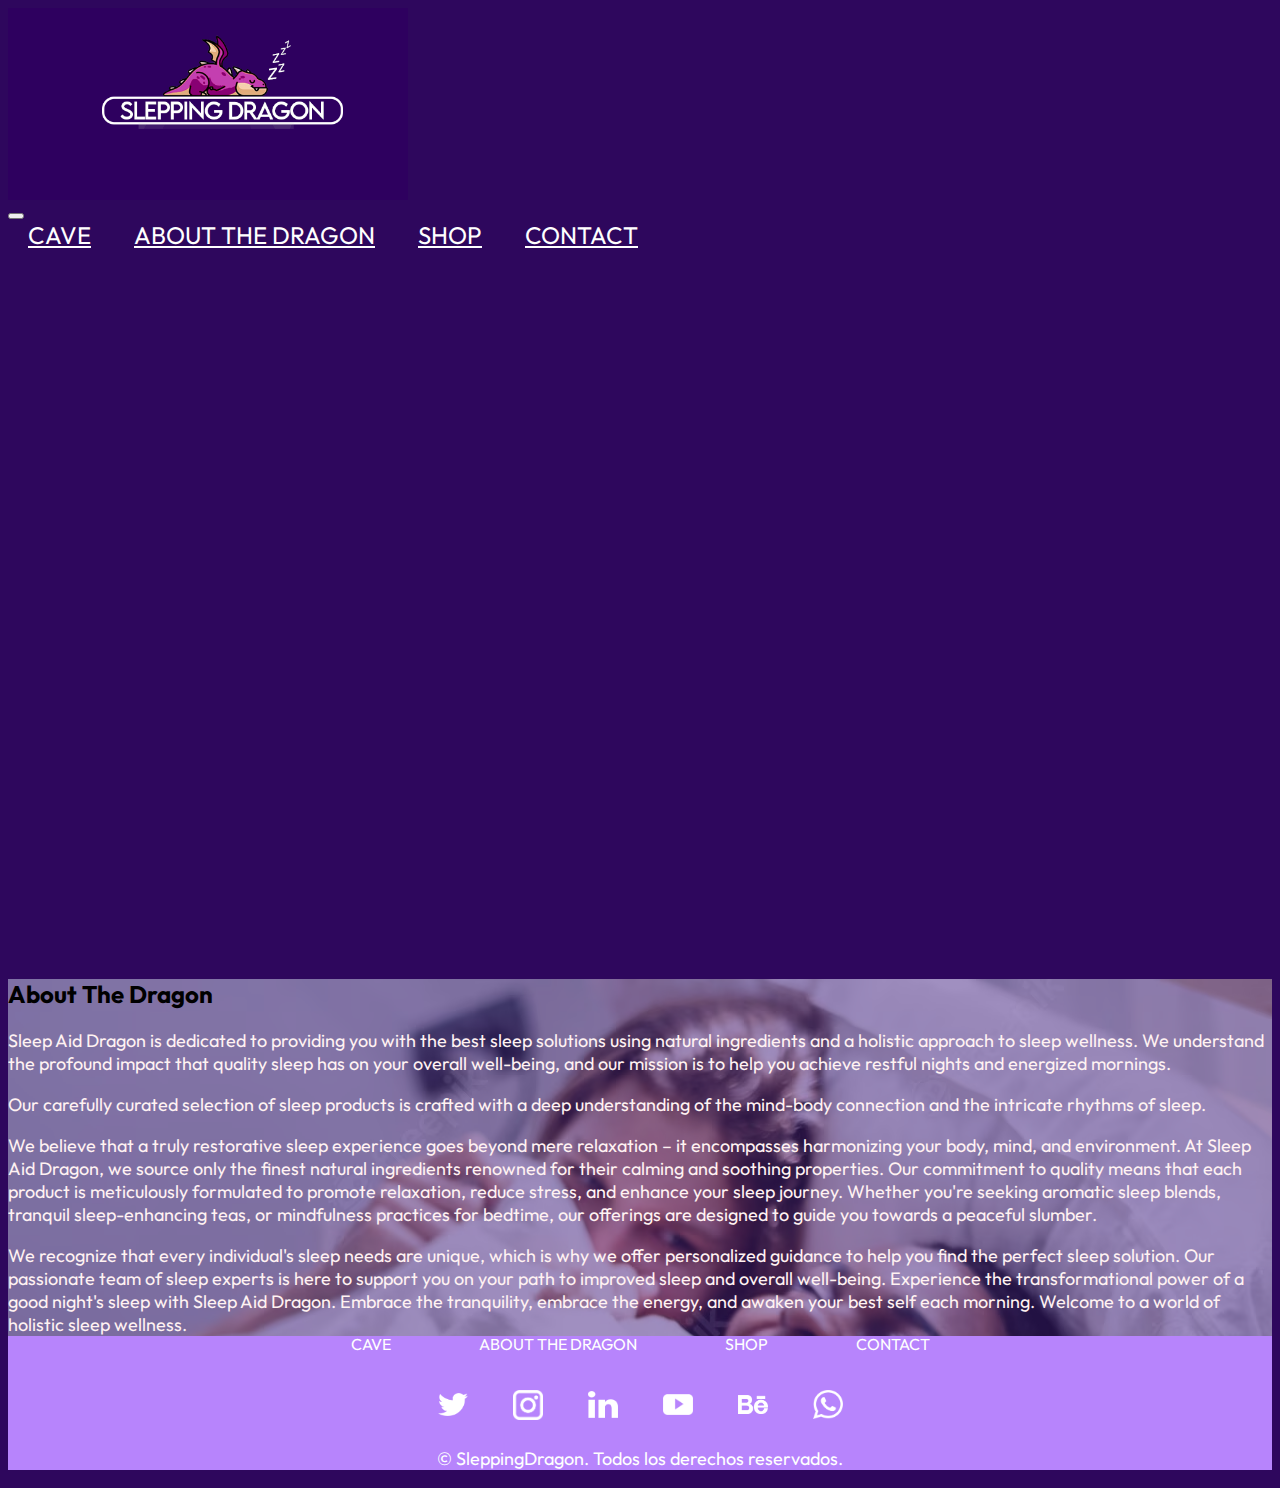
==== commit 5f696073: "pushing final updates" ====
--- a/about.html
+++ b/about.html
@@ -67,7 +67,7 @@
             <div class="custom-footer-links">
               <a href="index.html">CAVE</a>
               <a href="about.html">ABOUT THE DRAGON</a>
-              <a href="#">SHOP</a>
+              <a href="product.html">SHOP</a>
               <a href="contact.html">CONTACT</a>
             </div>
             <div class="col-md-3 d-flex justify-content-center align-items-center">
--- a/styles.css
+++ b/styles.css
@@ -5,38 +5,31 @@
 @keyframes fadeIn {
   from {
     opacity: 0;
-    transform: translateY(50px);
-  }
+    transform: translateY(50px); }
   to {
     opacity: 1;
-    transform: translateY(0);
-  }
-}
+    transform: translateY(0); } }
 /**** VARIABLE DEFINITION *****/
 /*********** TYPOGRAPHY ***************/
 /********* TYPOGRAPHY SIZES *************/
 .small {
   font-family: "Outfit", sans-serif;
   font-size: 14px;
-  color: #ffffff;
-}
+  color: #ffffff; }
 
 .medium {
   font-family: "Outfit", sans-serif;
   font-size: 18px;
-  color: #fff2f2;
-}
+  color: #fff2f2; }
 
 .large {
   font-family: "Outfit", sans-serif;
   font-size: 24px;
-  color: #ffffff;
-}
+  color: #ffffff; }
 
 body {
   font-family: "Outfit", sans-serif;
-  background-color: #2e075d;
-}
+  background-color: #2e075d; }
 
 header {
   background-color: #2e075d;
@@ -44,52 +37,42 @@
   position: sticky;
   top: 0;
   transition: transform 0.3s ease-in-out;
-  opacity: 1;
-}
+  opacity: 1; }
 
 /******Efect on the header*******/
 .header.hidden {
   opacity: 0;
   transform: translateY(-100%);
-  transition: opacity 0.3s ease, transform 0.3s ease;
-}
+  transition: opacity 0.3s ease, transform 0.3s ease; }
 
 .header.visible {
   opacity: 1;
-  transform: translateY(0);
-}
+  transform: translateY(0); }
 
 /********************************/
 .container-fluid {
   max-width: 100%;
-  background-color: #2e075d;
-}
+  background-color: #2e075d; }
 
 .nav-link-custom {
   color: #ffffff;
   font-size: 24px;
   margin: 20px;
-  transition: color 0.5s;
-}
+  transition: color 0.5s; }
 
 .navbar-nav .nav-item {
-  margin: 0 100px;
-}
+  margin: 0 100px; }
 
 .nav-item.nav-link {
-  text-decoration: none;
-}
+  text-decoration: none; }
 
 .nav-link-custom:hover {
-  color: #97db29;
-}
+  color: #97db29; }
 
 .navbar-logo {
   display: flex;
   align-items: center;
-  margin: 0 auto;
-  margin-bottom: -45px;
-}
+  margin: 0 auto; }
 
 .container,
 .container-lg,
@@ -97,8 +80,7 @@
 .container-sm,
 .container-xl,
 .container-xxl {
-  max-width: 1616px;
-}
+  max-width: 1616px; }
 
 /*************** container que disapear *****************/
 .background-image {
@@ -106,102 +88,132 @@
   background-size: cover;
   background-position: bottom center;
   position: relative;
-  max-width: 100%;
-}
+  max-width: 100%; }
 
 @media screen and (max-width: 768px) {
   .background-image {
-    max-width: 100%; /* Ajusta el valor para dispositivos más pequeños */
-  }
-}
+    max-width: 100%;
+    /* Ajusta el valor para dispositivos más pequeños */ } }
 /*************** background About***********************/
 .background-image-about {
   background-image: url("images/group.avif");
   position: relative;
   margin-top: -50px;
-  margin-bottom: -50px;
-}
+  margin-bottom: -50px; }
 
 .bg-body-tertiary {
-  --bs-bg-opacity: 0;
-}
+  --bs-bg-opacity: 0; }
 
 /**************** background Contact********************/
 .background-image-contact {
   background-image: url("images/Best.jpg");
   background-size: cover;
   background-position: bottom center;
-  padding-top: 50%;
+  padding-top: 10%;
   position: relative;
-  max-width: 100%;
-}
+  max-width: 100%; }
 
 .overlay-container {
   background-color: rgba(66, 31, 129, 0.5);
-  color: #ffffff;
-  padding: 60px;
   margin-top: 779px;
-  animation: fadeIn 5s;
   max-width: 1675px;
-}
+  animation: fadeIn 5s; }
+
+.row-contact {
+  display: flex;
+  align-items: center;
+  justify-content: center; }
+
+/*********************** Product page ***********************************/
+.product-carousel {
+  background-color: #421f81; }
 
 /************************************************************************/
 .ribbon-section {
-  margin-top: 50px;
-}
-.ribbon-section .row {
-  display: flex; /* Mostrar las columnas en una fila flexible */
-  flex-wrap: wrap; /* Envolver las columnas si no caben en una sola fila */
-  justify-content: center; /* Centrar las columnas horizontalmente */
-  align-items: stretch;
-  margin-bottom: 47px;
-}
-.ribbon-section .row .ribbon-image {
-  flex: 1; /* Cambio: permite que las columnas ocupen el espacio disponible */
-  display: flex;
-  align-items: center;
-  justify-content: center;
-  border: 3px solid #885dcf;
-  margin: 10px;
-  max-width: 300px; /* Ajusta el ancho máximo según tus necesidades */
-}
-.ribbon-section .row .ribbon-image img {
-  max-width: 266px;
-  max-height: 266px;
-  object-fit: contain;
-}
+  margin-top: 50px; }
+  .ribbon-section .row {
+    display: flex;
+    /* Mostrar las columnas en una fila flexible */
+    flex-wrap: wrap;
+    /* Envolver las columnas si no caben en una sola fila */
+    justify-content: center;
+    /* Centrar las columnas horizontalmente */
+    align-items: stretch;
+    margin-bottom: 47px; }
+    .ribbon-section .row .ribbon-image {
+      flex: 1;
+      /* Cambio: permite que las columnas ocupen el espacio disponible */
+      display: flex;
+      align-items: center;
+      justify-content: center;
+      border: 3px solid #885dcf;
+      margin: 10px;
+      max-width: 300px;
+      /* Ajusta el ancho máximo según tus necesidades */ }
+      .ribbon-section .row .ribbon-image img {
+        max-width: 266px;
+        max-height: 266px;
+        object-fit: contain; }
 
 /*************** Contact Section *****************/
 .contact-section {
-  background-color: #421f81; /* Cambiar el color de fondo */
-  color: #ffffff; /* Cambiar el color del texto */
-}
-.contact-section .contact-description {
-  border-right: 2px solid #b784fc; /* Agregar un borde lateral de color */
-  padding-right: 20px; /* Agregar espacio en el lado derecho */
-}
-.contact-section .contact-form {
-  background-color: rgba(151, 219, 41, 0.5); /* Cambiar el color de fondo del formulario */
-  padding: 54px; /* Añadir espacio interno */
-  border-radius: 22px; /* Agregar bordes redondeados */
-  margin-bottom: 100px;
-}
-.contact-section .form-label {
-  color: #fff2f2; /* Cambiar el color de las etiquetas del formulario */
-}
-.contact-section .form-control {
-  background-color: #2e075d; /* Cambiar el color de fondo de los campos de entrada */
-  color: #ffffff; /* Cambiar el color del texto en los campos de entrada */
-  border-color: #b784fc; /* Cambiar el color del borde de los campos de entrada */
-}
-.contact-section .btn-primary {
-  background-color: #b784fc; /* Cambiar el color de fondo del botón */
-  border-color: #b784fc; /* Cambiar el color del borde del botón */
-}
-.contact-section .btn-primary:hover {
-  background-color: #9a52fb; /* Oscurecer el color del botón al pasar el cursor */
-  border-color: #9a52fb; /* Oscurecer el color del borde del botón al pasar el cursor */
-}
+  background-color: #421f81;
+  /* Cambiar el color de fondo */
+  color: #ffffff;
+  /* Cambiar el color del texto */ }
+  .contact-section .contact-description {
+    border-right: 2px solid #b784fc;
+    /* Agregar un borde lateral de color */
+    padding-right: 20px;
+    /* Agregar espacio en el lado derecho */ }
+  .contact-section .contact-form {
+    background-color: rgba(151, 219, 41, 0.5);
+    /* Cambiar el color de fondo del formulario */
+    padding: 54px;
+    /* Añadir espacio interno */
+    border-radius: 22px;
+    /* Agregar bordes redondeados */
+    margin-bottom: 100px; }
+  .contact-section .form-label {
+    color: #fff2f2;
+    /* Cambiar el color de las etiquetas del formulario */ }
+  .contact-section .form-control {
+    background-color: #2e075d;
+    /* Cambiar el color de fondo de los campos de entrada */
+    color: #ffffff;
+    /* Cambiar el color del texto en los campos de entrada */
+    border-color: #b784fc;
+    /* Cambiar el color del borde de los campos de entrada */ }
+  .contact-section .btn-primary {
+    background-color: #b784fc;
+    /* Cambiar el color de fondo del botón */
+    border-color: #b784fc;
+    /* Cambiar el color del borde del botón */ }
+    .contact-section .btn-primary:hover {
+      background-color: #9a52fb;
+      /* Oscurecer el color del botón al pasar el cursor */
+      border-color: #9a52fb;
+      /* Oscurecer el color del borde del botón al pasar el cursor */ }
+
+/*********************Contact Page*************************/
+form {
+  padding: 60px 68px;
+  box-shadow: 0 0 20px #6004c3;
+  border-radius: 60px;
+  text-align: center;
+  width: 340px;
+  position: absolute;
+  top: 50%;
+  left: 50%;
+  transform: translate(-50%, -50%); }
+
+.input {
+  display: flex;
+  flex-direction: column;
+  text-align: left; }
+
+label {
+  color: #fff; }
 
 /*********************Footer*************************/
 /*********Palabras en el top del footer******************/
@@ -209,45 +221,41 @@
   display: flex;
   justify-content: center;
   align-items: center;
-  gap: 88px; /* Espacio entre elementos */
-}
+  gap: 88px;
+  /* Espacio entre elementos */ }
 
 .custom-footer-links a {
-  color: rgb(255, 255, 255);
+  color: white;
   font-size: 16px;
   text-decoration: none;
-  margin-top: 30px;
-}
+  margin-top: 30px; }
 
 .custom-footer-links a:hover {
-  color: #ffcc00; /* Cambia a tu color deseado en hover */
-}
+  color: #ffcc00;
+  /* Cambia a tu color deseado en hover */ }
 
 /*********Social Icons******************/
 .social-icons {
   display: flex;
   align-items: center;
   justify-content: center;
-  gap: 35px; /* Espacio entre íconos */
-  margin-top: 31px;
-}
+  gap: 35px;
+  /* Espacio entre íconos */
+  margin-top: 31px; }
 
 .social-icon {
   max-width: 40px;
   height: auto;
   margin: 5px;
-  width: 30px;
-}
+  width: 30px; }
 
 .custom-footer {
   text-align: center;
   color: white;
-  font-family: "Outfit", sans-serif;
-}
+  font-family: "Outfit", sans-serif; }
 
 footer {
-  background-color: #b784fc;
-}
+  background-color: #b784fc; }
 
 /***************Cookies*********************/
 .cookie-popup {
@@ -258,8 +266,7 @@
   width: 100%;
   height: 100%;
   background-color: rgba(0, 0, 0, 0.5);
-  z-index: 1000;
-}
+  z-index: 1000; }
 
 .cookie-content {
   position: absolute;
@@ -269,32 +276,188 @@
   background-color: #fff;
   padding: 20px;
   border-radius: 8px;
-  box-shadow: 0 0 10px rgba(0, 0, 0, 0.2);
-}
+  box-shadow: 0 0 10px rgba(0, 0, 0, 0.2); }
 
 /*--------------Product Styling --------------------*/
+.background-white {
+  background-color: white; }
+
 .background-image-product {
   background-image: url("images/productback.jpg");
   background-size: cover;
   background-position: bottom center;
   padding-top: 50%;
   position: relative;
-  max-width: 100%;
-}
-
-.product-carousel {
-  padding: 5%;
+  max-width: 100%; }
+
+.product-column {
   margin: 0%;
   background-color: #bda2e0;
-}
-
-.carousel-item > img {
+  width: 100%; }
+
+.carousel-item h2 {
+  margin-top: 40px;
+  margin-bottom: 50px; }
+.carousel-item p {
+  padding: 9%; }
+.carousel-item img {
   border-radius: 6%;
-}
-
-.carousel-control-next .carousel-control-prev {
-  margin-right: 90px;
-  margin-left: 10px;
-}
+  margin-right: 15px;
+  max-height: 250px; }
+
+.section-header {
+  margin-top: 40px;
+  font-size: 3em;
+  color: #333;
+  text-align: center; }
+
+.btn-primary {
+  color: white;
+  background-color: #56CCF2;
+  border: none;
+  border-radius: .3em;
+  font-weight: bold; }
+
+.btn-primary:hover {
+  background-color: #2D9CDB; }
+
+.shop-item {
+  margin: 30px; }
+
+.shop-item-title {
+  display: block;
+  width: 100%;
+  text-align: center;
+  font-weight: bold;
+  font-size: 1.5em;
+  color: #333;
+  margin-bottom: 15px; }
+
+.shop-item-image {
+  max-height: 250px; }
+
+.shop-item-details {
+  display: flex;
+  align-items: center;
+  padding: 5px; }
+
+.shop-item-price {
+  flex-grow: 1;
+  color: #333; }
+
+.shop-items {
+  display: flex;
+  flex-wrap: wrap;
+  justify-content: space-around; }
+
+.cart-header {
+  font-weight: bold;
+  font-size: 1.25em;
+  color: #333; }
+
+.cart-column {
+  display: flex;
+  align-items: center;
+  border-bottom: 1px solid black;
+  margin-right: 1.5em;
+  padding-bottom: 10px;
+  margin-top: 10px; }
+
+.cart-row {
+  display: flex; }
+
+.cart-item {
+  width: 45%; }
+
+.cart-price {
+  width: 20%;
+  font-size: 1.2em;
+  color: #333; }
+
+.cart-quantity {
+  width: 35%; }
+
+.cart-item-title {
+  color: #333;
+  margin-left: .5em;
+  font-size: 1.2em; }
+
+.cart-item-image {
+  width: 75px;
+  height: auto;
+  border-radius: 10px; }
+
+.btn-danger {
+  color: white;
+  background-color: #EB5757;
+  border: none;
+  border-radius: .3em;
+  font-weight: bold; }
+
+.btn-danger:hover {
+  background-color: #CC4C4C; }
+
+.cart-quantity-input {
+  height: 34px;
+  width: 50px;
+  border-radius: 5px;
+  border: 1px solid #56CCF2;
+  background-color: #eee;
+  color: #333;
+  padding: 0;
+  text-align: center;
+  font-size: 1.2em;
+  margin-right: 25px; }
+
+.cart-row:last-child {
+  border-bottom: 1px solid black; }
+
+.cart-row:last-child .cart-column {
+  border: none; }
+
+.cart-total {
+  text-align: end;
+  margin-top: 10px;
+  margin-right: 10px; }
+
+.cart-total-title {
+  font-weight: bold;
+  font-size: 1.5em;
+  color: black;
+  margin-right: 20px; }
+
+.cart-total-price {
+  color: #333;
+  font-size: 1.1em; }
+
+.btn-purchase {
+  display: block;
+  margin: 40px auto 80px auto;
+  font-size: 1.75em; }
+
+/***************Pop Up page*********************/
+.confirmation-page {
+  display: flex;
+  justify-content: center;
+  align-items: center;
+  min-height: 100vh;
+  background-color: #2e075d; }
+
+.overlay-container-popup {
+  background-color: rgba(66, 31, 129, 0.5);
+  color: white;
+  padding: 56px;
+  border-radius: 57px;
+  text-align: center; }
+
+.large {
+  font-family: 'Outfit', sans-serif;
+  font-size: 24px;
+  color: #ffffff; }
+
+p {
+  font-family: 'Outfit', sans-serif;
+  font-size: 18px;
+  color: #ffffff; }
 
 /*# sourceMappingURL=styles.css.map */
